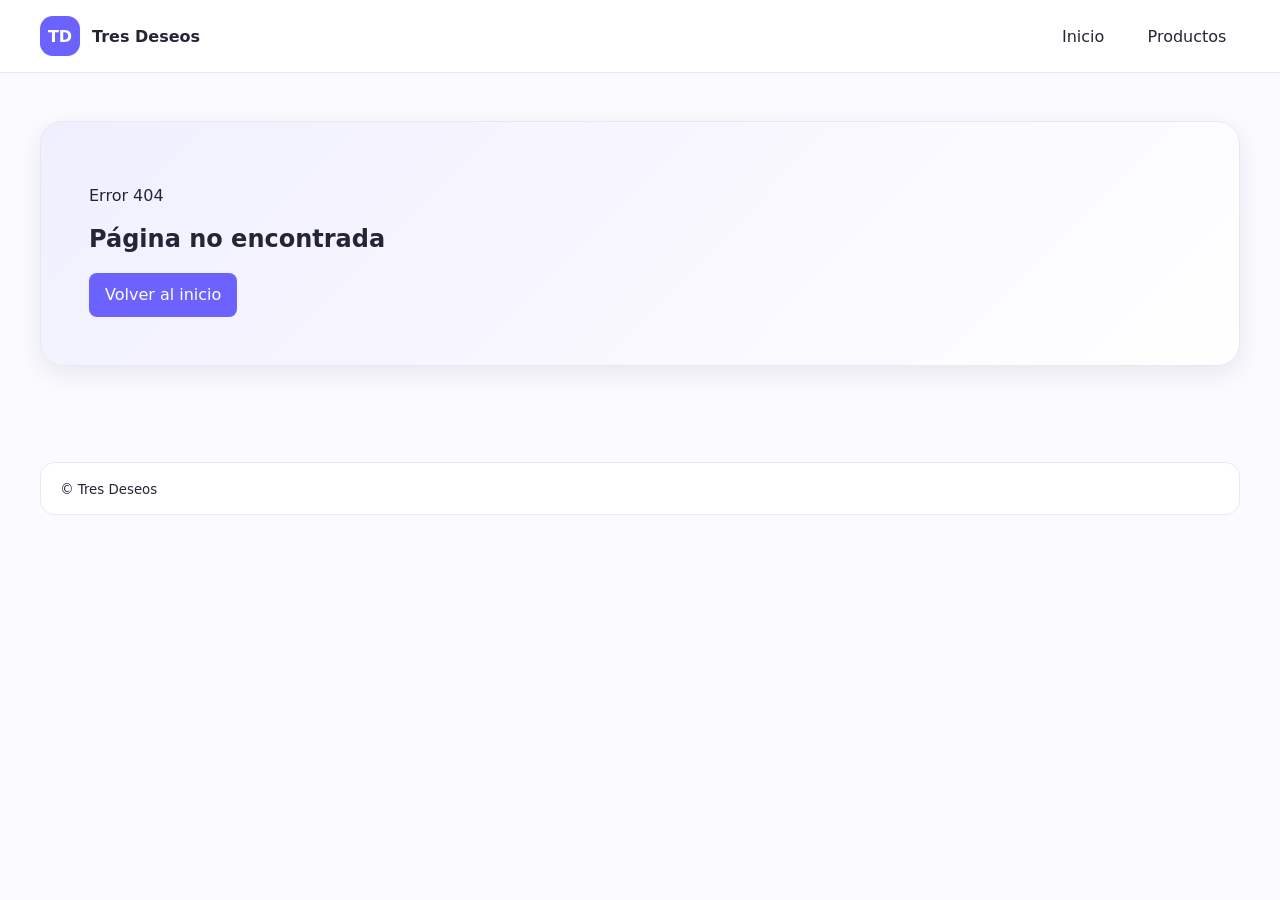
==== index.html @ af324c02 "feat: estructura inicial del frontend" ====
<!doctype html>
<html lang="es">
<head>
  <meta charset="UTF-8">
  <meta name="viewport" content="width=device-width, initial-scale=1.0">
  <meta name="description" content="Tienda pública de Tres Deseos">
  <title>Tres Deseos</title>

  <link rel="stylesheet" href="/assets/css/reset.css">
  <link rel="stylesheet" href="/assets/css/variables.css">
  <link rel="stylesheet" href="/assets/css/layout.css">
  <link rel="stylesheet" href="/assets/css/components.css">
  <link rel="stylesheet" href="/assets/css/animations.css">
  <link rel="stylesheet" href="/assets/css/responsive.css">
</head>
<body>
  <noscript>Esta tienda necesita JavaScript para funcionar.</noscript>
  <div id="app" aria-live="polite"></div>
  <script type="module" src="/assets/js/app.js"></script>
</body>
</html>
---- assets/css/variables.css ----
:root {
  --color-primary: #6c63ff;
  --color-primary-dark: #554fd1;
  --color-primary-text: #ffffff;
  --color-secondary: #f0efff;
  --color-background: #fafaff;
  --color-surface: #ffffff;
  --color-sidebar: #25263a;
  --color-text: #242536;
  --color-border: #e8e8f1;

  --font-family: Inter, ui-sans-serif, system-ui, -apple-system, BlinkMacSystemFont, "Segoe UI", sans-serif;

  --radius-sm: 0.5rem;
  --radius-md: 0.9rem;
  --radius-lg: 1.4rem;
  --shadow-sm: 0 8px 24px rgba(31, 35, 48, 0.08);
  --container-width: 1200px;
  --transition-fast: 180ms ease;
}
---- assets/css/layout.css ----
body {
  background: var(--color-background);
  color: var(--color-text);
  font-family: var(--font-family);
}

.app-shell { min-height: 100vh; }

.app-header {
  position: sticky;
  top: 0;
  z-index: 20;
  border-bottom: 1px solid var(--color-border);
  background: color-mix(in srgb, var(--color-surface) 92%, transparent);
  backdrop-filter: blur(14px);
}

.container {
  width: min(calc(100% - 2rem), var(--container-width));
  margin-inline: auto;
}

.header-inner {
  min-height: 72px;
  display: flex;
  align-items: center;
  justify-content: space-between;
  gap: 1rem;
}

.app-main { padding-block: 3rem; }

.hero {
  padding: 3rem;
  border: 1px solid var(--color-border);
  border-radius: var(--radius-lg);
  background: linear-gradient(135deg, var(--color-secondary), var(--color-surface));
  box-shadow: var(--shadow-sm);
}

.section { margin-top: 3rem; }
---- assets/css/components.css ----
.brand {
  display: inline-flex;
  align-items: center;
  gap: 0.75rem;
  font-weight: 800;
}

.brand-mark {
  width: 2.5rem;
  aspect-ratio: 1;
  display: grid;
  place-items: center;
  border-radius: 0.8rem;
  color: var(--color-primary-text);
  background: var(--color-primary);
}

.nav-list {
  display: flex;
  align-items: center;
  gap: 1rem;
}

.nav-link {
  padding: 0.65rem 0.85rem;
  border-radius: var(--radius-sm);
}

.nav-link:hover,
.nav-link[aria-current="page"] {
  color: var(--color-primary);
  background: var(--color-secondary);
}

.button {
  display: inline-flex;
  align-items: center;
  justify-content: center;
  min-height: 44px;
  padding-inline: 1rem;
  border: 0;
  border-radius: var(--radius-sm);
  cursor: pointer;
  color: var(--color-primary-text);
  background: var(--color-primary);
  transition: transform var(--transition-fast), background var(--transition-fast);
}

.button:hover {
  background: var(--color-primary-dark);
  transform: translateY(-2px);
}

.status-card {
  margin-top: 2rem;
  padding: 1rem 1.2rem;
  border: 1px solid var(--color-border);
  border-radius: var(--radius-md);
  background: var(--color-surface);
}
---- assets/css/animations.css ----
@keyframes fade-in {
  from { opacity: 0; transform: translateY(8px); }
  to { opacity: 1; transform: translateY(0); }
}

.view-enter { animation: fade-in 260ms ease both; }
---- assets/css/responsive.css ----
@media (max-width: 720px) {
  .header-inner {
    align-items: flex-start;
    flex-direction: column;
    padding-block: 1rem;
  }

  .nav-list {
    width: 100%;
    overflow-x: auto;
  }

  .hero { padding: 2rem 1.25rem; }
}
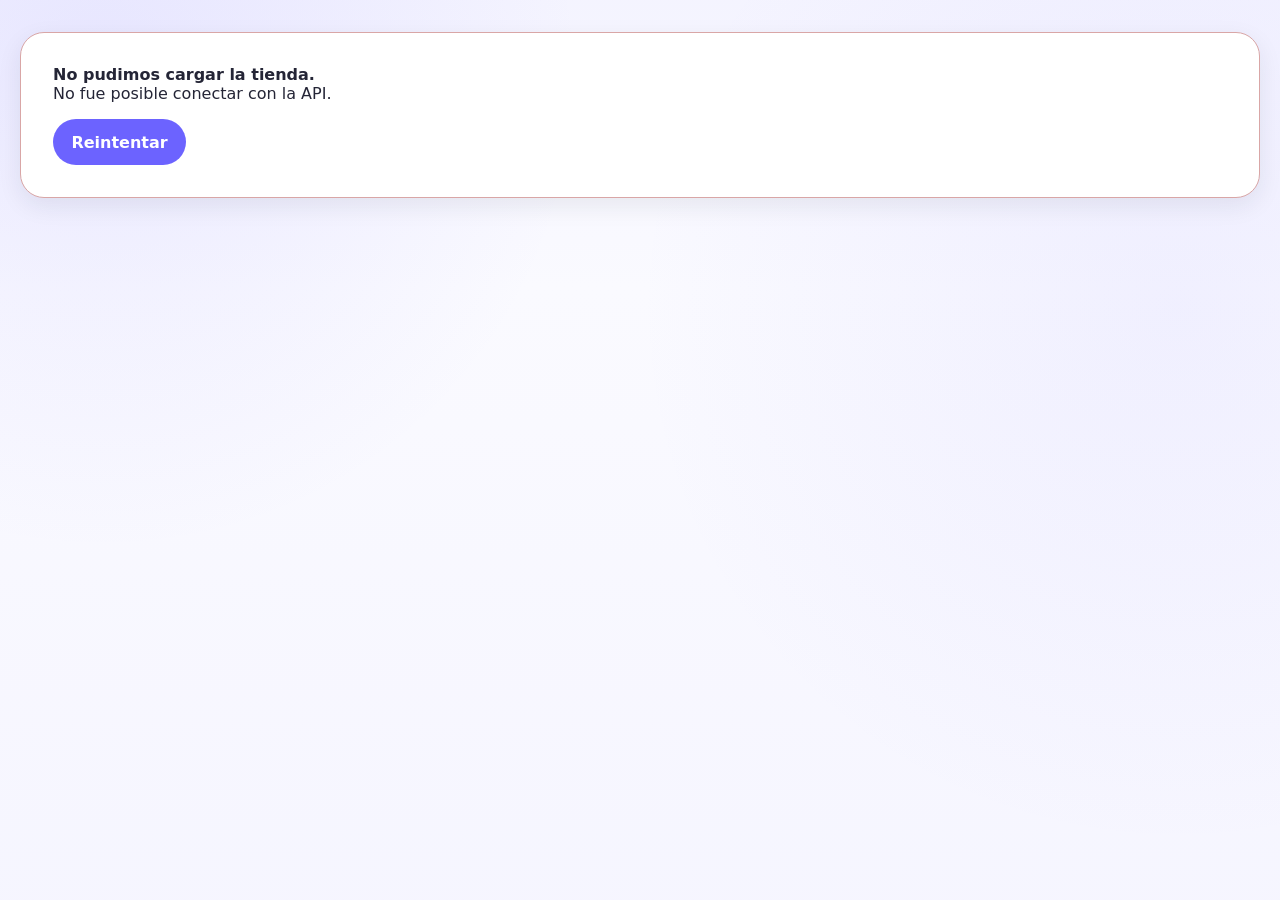
==== commit acb6207f: "feat: actualizacion completa de la tienda" ====
--- a/index.html
+++ b/index.html
@@ -12,6 +12,7 @@
   <link rel="stylesheet" href="/assets/css/components.css">
   <link rel="stylesheet" href="/assets/css/animations.css">
   <link rel="stylesheet" href="/assets/css/responsive.css">
+  <link rel="stylesheet" href="/assets/css/mobile-menu.css">
 </head>
 <body>
   <noscript>Esta tienda necesita JavaScript para funcionar.</noscript>
--- a/assets/css/variables.css
+++ b/assets/css/variables.css
@@ -2,19 +2,39 @@
   --color-primary: #6c63ff;
   --color-primary-dark: #554fd1;
   --color-primary-text: #ffffff;
+  --color-primary-rgb: 108, 99, 255;
   --color-secondary: #f0efff;
   --color-background: #fafaff;
   --color-surface: #ffffff;
+  --color-surface-soft: color-mix(in srgb, var(--color-primary) 5%, var(--color-surface));
+  --color-surface-strong: color-mix(in srgb, var(--color-primary) 10%, var(--color-surface));
   --color-sidebar: #25263a;
   --color-text: #242536;
+  --color-text-rgb: 36, 37, 54;
+  --color-text-soft: #717386;
   --color-border: #e8e8f1;
+  --color-success: #2f9e65;
+  --color-whatsapp: #25d366;
 
   --font-family: Inter, ui-sans-serif, system-ui, -apple-system, BlinkMacSystemFont, "Segoe UI", sans-serif;
 
-  --radius-sm: 0.5rem;
-  --radius-md: 0.9rem;
-  --radius-lg: 1.4rem;
+  --radius-sm: 0.6rem;
+  --radius-md: 1rem;
+  --radius-lg: 1.5rem;
+  --radius-pill: 999px;
+
   --shadow-sm: 0 8px 24px rgba(31, 35, 48, 0.08);
-  --container-width: 1200px;
+  --shadow-md: 0 18px 44px rgba(31, 35, 48, 0.12);
+
+  --container-width: 1240px;
   --transition-fast: 180ms ease;
+  --transition-normal: 260ms ease;
 }
+
+/* Acentos de mayor contraste derivados automáticamente del tema activo */
+:root {
+  --color-primary-deep: color-mix(in srgb, var(--color-primary-dark) 82%, #10131c);
+  --color-primary-rich: color-mix(in srgb, var(--color-primary) 88%, var(--color-primary-dark));
+  --color-primary-wash: color-mix(in srgb, var(--color-primary) 14%, var(--color-surface));
+  --color-primary-band: color-mix(in srgb, var(--color-primary) 24%, var(--color-surface));
+}
--- a/assets/css/layout.css
+++ b/assets/css/layout.css
@@ -1,41 +1,262 @@
 body {
-  background: var(--color-background);
+  background:
+    radial-gradient(circle at 8% 8%, color-mix(in srgb, var(--color-primary) 10%, transparent), transparent 30rem),
+    radial-gradient(circle at 92% 34%, color-mix(in srgb, var(--color-primary) 7%, transparent), transparent 34rem),
+    linear-gradient(180deg,
+      color-mix(in srgb, var(--color-primary) 4%, var(--color-background)),
+      var(--color-background) 32%,
+      color-mix(in srgb, var(--color-primary) 3%, var(--color-background))
+    );
+  background-attachment: fixed;
   color: var(--color-text);
   font-family: var(--font-family);
 }
 
-.app-shell { min-height: 100vh; }
+.app-shell {
+  min-height: 100vh;
+}
+
+.container {
+  width: min(calc(100% - 2rem), var(--container-width));
+  margin-inline: auto;
+}
 
 .app-header {
   position: sticky;
   top: 0;
-  z-index: 20;
-  border-bottom: 1px solid var(--color-border);
+  z-index: 30;
+  border-bottom: 1px solid color-mix(in srgb, var(--color-border) 80%, transparent);
   background: color-mix(in srgb, var(--color-surface) 92%, transparent);
-  backdrop-filter: blur(14px);
-}
-
-.container {
-  width: min(calc(100% - 2rem), var(--container-width));
-  margin-inline: auto;
-}
-
-.header-inner {
-  min-height: 72px;
+  backdrop-filter: blur(16px);
+}
+
+.header-top {
+  min-height: 76px;
+  display: grid;
+  grid-template-columns: auto minmax(260px, 1fr) auto;
+  align-items: center;
+  gap: 1.25rem;
+}
+
+.header-bottom {
+  border-top: 1px solid color-mix(in srgb, var(--color-border) 70%, transparent);
+}
+
+.header-bottom-inner {
+  min-height: 48px;
   display: flex;
   align-items: center;
+  gap: 1rem;
+  overflow-x: auto;
+}
+
+.app-main {
+  padding-block: 2rem 4rem;
+}
+
+.home-stack > .section,
+.catalog-layout,
+.product-detail-block {
+  position: relative;
+}
+
+.home-stack > .section::before {
+  content: "";
+  position: absolute;
+  z-index: -1;
+  inset: -1.25rem -1.5rem;
+  border: 1px solid color-mix(in srgb, var(--color-primary) 10%, transparent);
+  border-radius: calc(var(--radius-lg) + 0.35rem);
+  background: color-mix(in srgb, var(--color-primary) 3.5%, var(--color-surface));
+  box-shadow: 0 16px 50px rgba(var(--color-text-rgb), 0.035);
+}
+
+.home-stack > .section:nth-of-type(even)::before {
+  background: color-mix(in srgb, var(--color-primary) 6%, var(--color-surface));
+}
+
+.home-stack {
+  display: grid;
+  gap: 3.5rem;
+}
+
+.hero {
+  min-height: 430px;
+  display: grid;
+  grid-template-columns: 1.2fr 0.8fr;
+  align-items: center;
+  gap: 2rem;
+  padding: 3.5rem;
+  border: 1px solid var(--color-border);
+  border-radius: var(--radius-lg);
+  background:
+    radial-gradient(circle at top right, color-mix(in srgb, var(--color-primary) 28%, transparent), transparent 45%),
+    linear-gradient(135deg, var(--color-secondary), var(--color-surface));
+  box-shadow: var(--shadow-sm);
+  overflow: hidden;
+}
+
+.hero-visual {
+  position: relative;
+  min-height: 320px;
+}
+
+.section {
+  display: grid;
+  gap: 1.4rem;
+}
+
+.section-header {
+  display: flex;
+  align-items: end;
   justify-content: space-between;
   gap: 1rem;
 }
 
-.app-main { padding-block: 3rem; }
-
-.hero {
-  padding: 3rem;
-  border: 1px solid var(--color-border);
-  border-radius: var(--radius-lg);
-  background: linear-gradient(135deg, var(--color-secondary), var(--color-surface));
-  box-shadow: var(--shadow-sm);
-}
-
-.section { margin-top: 3rem; }
+.section-heading {
+  max-width: 680px;
+}
+
+.category-grid,
+.collection-grid,
+.product-grid {
+  display: grid;
+  gap: 1.25rem;
+}
+
+.category-grid {
+  grid-template-columns: repeat(4, minmax(0, 1fr));
+}
+
+.collection-grid {
+  grid-template-columns: repeat(3, minmax(0, 1fr));
+}
+
+.product-grid {
+  grid-template-columns: repeat(4, minmax(0, 1fr));
+}
+
+.catalog-layout {
+  display: grid;
+  grid-template-columns: 280px minmax(0, 1fr);
+  gap: 2rem;
+  align-items: start;
+}
+
+.catalog-toolbar {
+  display: flex;
+  align-items: center;
+  justify-content: space-between;
+  gap: 1rem;
+  margin-bottom: 1.5rem;
+}
+
+.app-footer {
+  margin-top: 3rem;
+  border-top: 1px solid var(--color-border);
+  background: color-mix(in srgb, var(--color-primary) 4%, var(--color-surface));
+}
+
+.footer-grid {
+  padding-block: 3rem;
+  display: grid;
+  grid-template-columns: 1.5fr 1fr 1fr;
+  gap: 2rem;
+}
+
+.footer-bottom {
+  padding-block: 1rem 1.5rem;
+  border-top: 1px solid var(--color-border);
+  color: var(--color-text-soft);
+}
+
+/* =========================================================
+   Identidad visual con mayor presencia de la paleta activa
+   ========================================================= */
+
+.app-header {
+  border-bottom-color: color-mix(in srgb, var(--color-primary) 28%, var(--color-border));
+  box-shadow: 0 10px 34px color-mix(in srgb, var(--color-primary) 8%, transparent);
+}
+
+.header-bottom {
+  background: linear-gradient(
+    90deg,
+    color-mix(in srgb, var(--color-primary) 8%, var(--color-surface)),
+    var(--color-surface) 48%,
+    color-mix(in srgb, var(--color-primary) 8%, var(--color-surface))
+  );
+}
+
+/* La sección de colecciones funciona como bloque de color principal. */
+.home-stack > .section:has(> .collection-grid) {
+  isolation: isolate;
+  padding: clamp(1.5rem, 3vw, 2.4rem);
+  border-radius: calc(var(--radius-lg) + 0.25rem);
+}
+
+.home-stack > .section:has(> .collection-grid)::before {
+  inset: 0;
+  border-color: color-mix(in srgb, var(--color-primary) 72%, transparent);
+  background:
+    radial-gradient(circle at 90% 10%, rgba(255, 255, 255, 0.18), transparent 24rem),
+    linear-gradient(135deg, var(--color-primary-rich), var(--color-primary-deep));
+  box-shadow: 0 24px 60px color-mix(in srgb, var(--color-primary-dark) 26%, transparent);
+}
+
+.home-stack > .section:has(> .collection-grid) .section-title,
+.home-stack > .section:has(> .collection-grid) .section-description,
+.home-stack > .section:has(> .collection-grid) .eyebrow,
+.home-stack > .section:has(> .collection-grid) .link-more {
+  color: white;
+}
+
+.home-stack > .section:has(> .collection-grid) .section-description {
+  color: rgba(255, 255, 255, 0.82);
+}
+
+.home-stack > .section:has(> .collection-grid) .eyebrow {
+  opacity: 0.86;
+}
+
+.home-stack > .section:has(> .collection-grid) .link-more {
+  padding: 0.65rem 0.9rem;
+  border: 1px solid rgba(255, 255, 255, 0.42);
+  border-radius: var(--radius-pill);
+  background: rgba(255, 255, 255, 0.12);
+  backdrop-filter: blur(8px);
+}
+
+.app-footer {
+  position: relative;
+  overflow: hidden;
+  border-top: 0;
+  color: white;
+  background:
+    radial-gradient(circle at 12% 0%, color-mix(in srgb, var(--color-primary) 58%, transparent), transparent 28rem),
+    linear-gradient(135deg, var(--color-primary-deep), color-mix(in srgb, var(--color-primary-dark) 58%, #111522));
+  box-shadow: 0 -18px 50px color-mix(in srgb, var(--color-primary-dark) 15%, transparent);
+}
+
+.app-footer::before {
+  content: "";
+  position: absolute;
+  inset: 0;
+  pointer-events: none;
+  opacity: 0.18;
+  background-image: linear-gradient(rgba(255,255,255,.08) 1px, transparent 1px),
+                    linear-gradient(90deg, rgba(255,255,255,.08) 1px, transparent 1px);
+  background-size: 38px 38px;
+  mask-image: linear-gradient(to bottom, black, transparent 78%);
+}
+
+.footer-grid,
+.footer-bottom {
+  position: relative;
+  z-index: 1;
+}
+
+.footer-bottom {
+  border-top-color: rgba(255, 255, 255, 0.16);
+  color: rgba(255, 255, 255, 0.72);
+}
--- a/assets/css/components.css
+++ b/assets/css/components.css
@@ -1,29 +1,122 @@
 .brand {
   display: inline-flex;
   align-items: center;
-  gap: 0.75rem;
+  gap: 0.8rem;
+  min-width: max-content;
   font-weight: 800;
+  letter-spacing: -0.03em;
 }
 
 .brand-mark {
-  width: 2.5rem;
+  width: 2.8rem;
   aspect-ratio: 1;
   display: grid;
   place-items: center;
-  border-radius: 0.8rem;
+  border-radius: 0.9rem;
   color: var(--color-primary-text);
   background: var(--color-primary);
-}
-
-.nav-list {
+  box-shadow: 0 10px 24px color-mix(in srgb, var(--color-primary) 28%, transparent);
+}
+
+.brand-copy {
+  display: grid;
+  gap: 0.15rem;
+}
+
+.brand-copy small {
+  color: var(--color-text-soft);
+  font-size: 0.72rem;
+  font-weight: 600;
+}
+
+.search-shell {
+  position: relative;
+}
+
+.search-input {
+  width: 100%;
+  min-height: 48px;
+  padding: 0.8rem 3rem 0.8rem 1rem;
+  border: 1px solid var(--color-border);
+  border-radius: var(--radius-pill);
+  outline: 0;
+  color: var(--color-text);
+  background: var(--color-surface);
+  box-shadow: 0 8px 20px rgba(31, 35, 48, 0.04);
+  transition: border-color var(--transition-fast), box-shadow var(--transition-fast);
+}
+
+.search-input:focus {
+  border-color: var(--color-primary);
+  box-shadow: 0 0 0 4px color-mix(in srgb, var(--color-primary) 14%, transparent);
+}
+
+.search-button {
+  position: absolute;
+  top: 50%;
+  right: 0.45rem;
+  transform: translateY(-50%);
+  width: 2.35rem;
+  aspect-ratio: 1;
+  display: grid;
+  place-items: center;
+  border-radius: 50%;
+  cursor: pointer;
+  color: var(--color-primary-text);
+  background: var(--color-primary);
+}
+
+.header-actions {
   display: flex;
   align-items: center;
-  gap: 1rem;
+  gap: 0.6rem;
+}
+
+.icon-button {
+  width: 44px;
+  aspect-ratio: 1;
+  display: grid;
+  place-items: center;
+  border: 1px solid var(--color-border);
+  border-radius: 50%;
+  cursor: pointer;
+  color: var(--color-text);
+  background: var(--color-surface);
+  transition: transform var(--transition-fast), border-color var(--transition-fast);
+}
+
+.icon-button:hover {
+  transform: translateY(-2px);
+  border-color: var(--color-primary);
+}
+
+.cart-button {
+  position: relative;
+}
+
+.cart-badge {
+  position: absolute;
+  top: -0.2rem;
+  right: -0.2rem;
+  min-width: 1.2rem;
+  height: 1.2rem;
+  padding-inline: 0.2rem;
+  display: grid;
+  place-items: center;
+  border-radius: var(--radius-pill);
+  color: white;
+  background: var(--color-primary);
+  font-size: 0.68rem;
+  font-weight: 800;
 }
 
 .nav-link {
-  padding: 0.65rem 0.85rem;
+  min-width: max-content;
+  padding: 0.7rem 0.85rem;
   border-radius: var(--radius-sm);
+  color: var(--color-text-soft);
+  font-weight: 650;
+  transition: color var(--transition-fast), background var(--transition-fast);
 }
 
 .nav-link:hover,
@@ -32,29 +125,954 @@
   background: var(--color-secondary);
 }
 
+.eyebrow {
+  margin-bottom: 0.8rem;
+  color: var(--color-primary);
+  font-size: 0.82rem;
+  font-weight: 800;
+  letter-spacing: 0.12em;
+  text-transform: uppercase;
+}
+
+.hero h1 {
+  max-width: 760px;
+  margin-bottom: 1rem;
+  font-size: clamp(2.7rem, 6vw, 5.3rem);
+  line-height: 0.95;
+  letter-spacing: -0.055em;
+}
+
+.hero-copy {
+  max-width: 640px;
+  margin-bottom: 1.6rem;
+  color: var(--color-text-soft);
+  font-size: 1.08rem;
+  line-height: 1.7;
+}
+
+.hero-actions {
+  display: flex;
+  flex-wrap: wrap;
+  gap: 0.8rem;
+}
+
 .button {
+  min-height: 46px;
   display: inline-flex;
   align-items: center;
   justify-content: center;
+  gap: 0.55rem;
+  padding-inline: 1.15rem;
+  border-radius: var(--radius-pill);
+  cursor: pointer;
+  font-weight: 750;
+  transition: transform var(--transition-fast), background var(--transition-fast), border-color var(--transition-fast);
+}
+
+.button-primary {
+  color: var(--color-primary-text);
+  background: var(--color-primary);
+}
+
+.button-primary:hover {
+  background: var(--color-primary-dark);
+  transform: translateY(-2px);
+}
+
+.button-secondary {
+  border: 1px solid var(--color-border);
+  color: var(--color-text);
+  background: var(--color-surface);
+}
+
+.button-secondary:hover {
+  border-color: var(--color-primary);
+  transform: translateY(-2px);
+}
+
+.hero-card {
+  position: absolute;
+  border: 1px solid var(--color-border);
+  border-radius: 1.2rem;
+  background: var(--color-surface);
+  box-shadow: var(--shadow-md);
+  overflow: hidden;
+}
+
+.hero-card-main {
+  inset: 1rem 0 1rem 3rem;
+  transform: rotate(3deg);
+}
+
+.hero-card-small {
+  width: 45%;
+  left: 0;
+  bottom: 0;
+  transform: rotate(-6deg);
+}
+
+.hero-card-image {
+  min-height: 220px;
+  display: grid;
+  place-items: center;
+  color: var(--color-primary);
+  background:
+    radial-gradient(circle, color-mix(in srgb, var(--color-primary) 28%, transparent), transparent 60%),
+    var(--color-secondary);
+  font-size: 4rem;
+}
+
+.hero-card-body {
+  padding: 1rem;
+}
+
+.hero-card-body p {
+  margin-bottom: 0.35rem;
+  color: var(--color-text-soft);
+  font-size: 0.8rem;
+}
+
+.hero-card-body strong {
+  display: block;
+  font-size: 1rem;
+}
+
+.section-title {
+  margin-bottom: 0.35rem;
+  font-size: clamp(1.65rem, 3vw, 2.35rem);
+  letter-spacing: -0.035em;
+}
+
+.section-description {
+  margin-bottom: 0;
+  color: var(--color-text-soft);
+  line-height: 1.65;
+}
+
+.link-more {
+  min-width: max-content;
+  color: var(--color-primary);
+  font-weight: 750;
+}
+
+.category-card,
+.collection-card,
+.product-card {
+  border: 1px solid var(--color-border);
+  background: var(--color-surface);
+  box-shadow: var(--shadow-sm);
+  transition: transform var(--transition-normal), box-shadow var(--transition-normal), border-color var(--transition-normal);
+}
+
+.category-card:hover,
+.collection-card:hover,
+.product-card:hover {
+  transform: translateY(-6px);
+  border-color: color-mix(in srgb, var(--color-primary) 45%, var(--color-border));
+  box-shadow: var(--shadow-md);
+}
+
+.category-card {
+  min-height: 150px;
+  display: grid;
+  align-content: space-between;
+  padding: 1.25rem;
+  border-radius: var(--radius-md);
+  background:
+    linear-gradient(150deg, var(--color-surface), color-mix(in srgb, var(--color-secondary) 55%, white));
+}
+
+.category-icon {
+  width: 46px;
+  aspect-ratio: 1;
+  display: grid;
+  place-items: center;
+  border-radius: 0.85rem;
+  color: var(--color-primary);
+  background: var(--color-secondary);
+  font-size: 1.35rem;
+}
+
+.category-card strong {
+  margin-top: 1.2rem;
+  display: block;
+  font-size: 1.05rem;
+}
+
+.category-card small {
+  margin-top: 0.3rem;
+  display: block;
+  color: var(--color-text-soft);
+}
+
+.collection-card {
+  position: relative;
+  min-height: 260px;
+  display: flex;
+  align-items: end;
+  padding: 1.4rem;
+  border-radius: var(--radius-lg);
+  overflow: hidden;
+  color: white;
+  background-image:
+    linear-gradient(to top, rgba(19, 20, 29, 0.88), rgba(19, 20, 29, 0.08)),
+    var(--collection-image, linear-gradient(135deg, var(--color-primary), var(--color-primary-dark)));
+  background-size: cover;
+  background-position: center;
+  background-repeat: no-repeat;
+}
+
+.collection-card:nth-child(2) {
+  background-image:
+    linear-gradient(to top, rgba(19, 20, 29, 0.9), rgba(19, 20, 29, 0.05)),
+    var(--collection-image, linear-gradient(135deg, #ef7f65, #8c3158));
+}
+
+.collection-card:nth-child(3) {
+  background-image:
+    linear-gradient(to top, rgba(19, 20, 29, 0.9), rgba(19, 20, 29, 0.05)),
+    var(--collection-image, linear-gradient(135deg, #4a9c7c, #204738));
+}
+
+.collection-card p {
+  margin-bottom: 0.4rem;
+  opacity: 0.82;
+}
+
+.collection-card h3 {
+  margin-bottom: 0;
+  font-size: 1.5rem;
+}
+
+.product-card {
+  position: relative;
+  border-radius: var(--radius-md);
+  overflow: hidden;
+}
+
+.product-image {
+  min-height: 235px;
+  display: grid;
+  place-items: center;
+  color: var(--color-primary);
+  background:
+    radial-gradient(circle at center, color-mix(in srgb, var(--color-primary) 20%, transparent), transparent 62%),
+    var(--color-secondary);
+  font-size: 4rem;
+  overflow: hidden;
+}
+
+.product-card-body {
+  padding: 1rem;
+}
+
+.product-category {
+  margin-bottom: 0.45rem;
+  color: var(--color-primary);
+  font-size: 0.75rem;
+  font-weight: 800;
+  text-transform: uppercase;
+}
+
+.product-card h3 {
+  min-height: 2.6em;
+  margin-bottom: 0.55rem;
+  font-size: 1.02rem;
+  line-height: 1.3;
+}
+
+.product-summary {
+  min-height: 2.8em;
+  margin-bottom: 0.9rem;
+  color: var(--color-text-soft);
+  font-size: 0.88rem;
+  line-height: 1.45;
+}
+
+.product-footer {
+  display: flex;
+  align-items: center;
+  justify-content: space-between;
+  gap: 0.7rem;
+}
+
+.product-price {
+  font-weight: 850;
+}
+
+.product-actions {
+  display: flex;
+  gap: 0.45rem;
+}
+
+.product-card .icon-button {
+  width: 38px;
+}
+
+.product-badge {
+  position: absolute;
+  top: 0.8rem;
+  left: 0.8rem;
+  z-index: 2;
+  padding: 0.4rem 0.65rem;
+  border-radius: var(--radius-pill);
+  color: white;
+  background: var(--color-primary);
+  font-size: 0.72rem;
+  font-weight: 800;
+}
+
+.filters-panel {
+  position: sticky;
+  top: 150px;
+  display: grid;
+  gap: 1.4rem;
+  padding: 1.35rem;
+  border: 1px solid var(--color-border);
+  border-radius: var(--radius-md);
+  background: var(--color-surface);
+  box-shadow: var(--shadow-sm);
+}
+
+.filter-group {
+  display: grid;
+  gap: 0.7rem;
+}
+
+.filter-group h3 {
+  margin-bottom: 0;
+  font-size: 0.95rem;
+}
+
+.filter-option {
+  display: flex;
+  align-items: center;
+  gap: 0.55rem;
+  color: var(--color-text-soft);
+}
+
+.filter-option input {
+  accent-color: var(--color-primary);
+}
+
+.catalog-count {
+  color: var(--color-text-soft);
+}
+
+.sort-select {
+  min-height: 42px;
+  padding-inline: 0.85rem 2.4rem;
+  border: 1px solid var(--color-border);
+  border-radius: var(--radius-sm);
+  color: var(--color-text);
+  background: var(--color-surface);
+}
+
+.footer-brand {
+  max-width: 420px;
+}
+
+.footer-brand p,
+.footer-list {
+  color: var(--color-text-soft);
+  line-height: 1.7;
+}
+
+.footer-list {
+  display: grid;
+  gap: 0.45rem;
+}
+
+.footer-heading {
+  margin-bottom: 0.8rem;
+  font-size: 0.95rem;
+}
+
+
+
+/* =========================================================
+   Kits
+   ========================================================= */
+.kit-grid {
+  display: grid;
+  grid-template-columns: repeat(3, minmax(0, 1fr));
+  gap: 1.35rem;
+}
+
+.kit-card {
+  position: relative;
+  overflow: hidden;
+  border: 1px solid var(--color-border, var(--border-color));
+  border-radius: 22px;
+  background: var(--color-surface, var(--surface-color));
+  box-shadow: var(--shadow-sm);
+}
+
+.kit-badge {
+  position: absolute;
+  z-index: 6;
+  top: 0.85rem;
+  left: 0.85rem;
+  padding: 0.42rem 0.7rem;
+  border-radius: 999px;
+  color: var(--primary-contrast, #fff);
+  background: var(--primary-color);
+  font-size: 0.78rem;
+  font-weight: 850;
+}
+
+.kit-image {
+  display: grid;
+  place-items: center;
+  height: 260px;
+  background: var(--surface-tinted);
+  overflow: hidden;
+}
+
+.kit-image img {
+  width: 100%;
+  height: 100%;
+  object-fit: contain;
+}
+
+.kit-card-body {
+  padding: 1.2rem;
+}
+
+.kit-card-body h3 {
+  margin: 0.35rem 0 0.65rem;
+  font-size: 1.25rem;
+}
+
+.kit-price-row {
+  display: flex;
+  align-items: baseline;
+  gap: 0.65rem;
+  margin: 1rem 0;
+}
+
+.kit-price-row strong {
+  color: var(--primary-dark);
+  font-size: 1.35rem;
+}
+
+.kit-price-row span {
+  color: var(--text-muted);
+  text-decoration: line-through;
+  font-size: 0.9rem;
+}
+
+.kit-card-button {
+  width: 100%;
+}
+
+.kits-intro {
+  margin: 1rem 0 2rem;
+  padding: clamp(1.5rem, 4vw, 3rem);
+  border-radius: 26px;
+  background: linear-gradient(135deg, var(--primary-color), var(--primary-dark));
+  color: var(--primary-contrast, #fff);
+}
+
+.kits-intro .eyebrow,
+.kits-intro p {
+  color: inherit;
+}
+
+.kits-intro h1 {
+  margin: 0.3rem 0 0.75rem;
+  font-size: clamp(2.5rem, 7vw, 5rem);
+}
+
+.kit-detail-hero {
+  display: grid;
+  grid-template-columns: minmax(0, 1.05fr) minmax(340px, 0.95fr);
+  gap: clamp(1.5rem, 4vw, 4rem);
+  align-items: center;
+}
+
+.kit-detail-image {
+  min-height: 560px;
+  display: grid;
+  place-items: center;
+  border-radius: 24px;
+  background: var(--surface-color);
+  overflow: hidden;
+}
+
+.kit-detail-image img {
+  width: 100%;
+  height: 100%;
+  object-fit: contain;
+}
+
+.kit-detail-label {
+  display: inline-flex;
+  padding: 0.4rem 0.75rem;
+  border-radius: 999px;
+  color: var(--primary-dark);
+  background: var(--primary-soft);
+  font-weight: 850;
+}
+
+.kit-detail-info h1 {
+  margin: 0.8rem 0 1rem;
+  font-size: clamp(2.2rem, 5vw, 4.6rem);
+  line-height: 1;
+}
+
+.kit-detail-summary,
+.kit-detail-includes {
+  color: var(--text-muted);
+  line-height: 1.65;
+}
+
+.kit-detail-price-box {
+  display: grid;
+  gap: 0.35rem;
+  margin: 1.4rem 0;
+  padding: 1.1rem;
+  border: 1px solid var(--primary-soft);
+  border-radius: 16px;
+  background: var(--surface-tinted);
+}
+
+.kit-detail-price-box strong {
+  color: var(--primary-dark);
+  font-size: clamp(1.8rem, 4vw, 2.8rem);
+}
+
+.kit-old-price {
+  color: var(--text-muted);
+  text-decoration: line-through;
+}
+
+.kit-saving {
+  color: #257a43;
+  font-weight: 850;
+}
+
+.kit-components-list {
+  display: grid;
+  gap: 1rem;
+}
+
+.kit-component-row {
+  position: relative;
+}
+
+.kit-component-quantity {
+  position: absolute;
+  z-index: 8;
+  top: 0.75rem;
+  right: 0.75rem;
+  min-width: 2.5rem;
+  padding: 0.4rem 0.55rem;
+  border-radius: 999px;
+  color: #fff;
+  background: var(--primary-dark);
+  text-align: center;
+  font-weight: 900;
+}
+
+.kit-component-card .product-card {
+  max-width: 420px;
+}
+
+.compact-kit-grid {
+  grid-template-columns: repeat(3, minmax(0, 1fr));
+}
+
+/* =========================================================
+   Visor de imágenes a pantalla completa
+   ========================================================= */
+.product-image-button {
+  width: 100%;
+  padding: 0;
+  border: 0;
+  color: inherit;
+  background: transparent;
+  cursor: zoom-in;
+  font: inherit;
+}
+
+[data-lightbox-src] {
+  cursor: zoom-in;
+}
+
+.lightbox-open,
+.lightbox-open body {
+  overflow: hidden;
+}
+
+.image-lightbox {
+  position: fixed;
+  inset: 0;
+  z-index: 10000;
+  display: grid;
+  place-items: center;
+  padding: clamp(0.75rem, 2vw, 1.5rem);
+  visibility: hidden;
+  opacity: 0;
+  transition: opacity 180ms ease, visibility 180ms ease;
+}
+
+.image-lightbox.is-open {
+  visibility: visible;
+  opacity: 1;
+}
+
+.image-lightbox-backdrop {
+  position: absolute;
+  inset: 0;
+  background: rgba(5, 12, 20, 0.94);
+  backdrop-filter: blur(8px);
+}
+
+.image-lightbox-dialog {
+  position: relative;
+  z-index: 1;
+  width: min(96vw, 1500px);
+  height: min(92vh, 1000px);
+  display: grid;
+  place-items: center;
+}
+
+.image-lightbox-figure {
+  width: 100%;
+  height: 100%;
+  display: grid;
+  grid-template-rows: minmax(0, 1fr) auto;
+  place-items: center;
+  gap: 0.75rem;
+  margin: 0;
+}
+
+.image-lightbox-figure img {
+  width: 100%;
+  height: 100%;
+  min-width: 0;
+  min-height: 0;
+  object-fit: contain;
+  object-position: center;
+  user-select: none;
+}
+
+.image-lightbox-figure figcaption {
+  min-height: 1.4rem;
+  color: rgba(255, 255, 255, 0.82);
+  text-align: center;
+  font-size: 0.92rem;
+}
+
+.image-lightbox-close,
+.image-lightbox-nav {
+  position: absolute;
+  z-index: 3;
+  display: grid;
+  place-items: center;
+  border: 1px solid rgba(255, 255, 255, 0.2);
+  color: #fff;
+  background: rgba(10, 20, 30, 0.62);
+  box-shadow: 0 8px 28px rgba(0, 0, 0, 0.28);
+  cursor: pointer;
+  transition: background 160ms ease, transform 160ms ease;
+}
+
+.image-lightbox-close:hover,
+.image-lightbox-nav:hover {
+  background: var(--primary-color, #167fa0);
+  transform: scale(1.05);
+}
+
+.image-lightbox-close {
+  top: 0;
+  right: 0;
+  width: 46px;
+  height: 46px;
+  border-radius: 50%;
+  font-size: 2rem;
+  line-height: 1;
+}
+
+.image-lightbox-nav {
+  top: 50%;
+  width: 50px;
+  height: 64px;
+  border-radius: 16px;
+  transform: translateY(-50%);
+  font-size: 2.4rem;
+}
+
+.image-lightbox-nav:hover {
+  transform: translateY(-50%) scale(1.05);
+}
+
+.image-lightbox-prev { left: 0; }
+.image-lightbox-next { right: 0; }
+
+.image-lightbox-counter {
+  position: absolute;
+  left: 50%;
+  bottom: 2.3rem;
+  transform: translateX(-50%);
+  padding: 0.35rem 0.65rem;
+  border-radius: 999px;
+  color: #fff;
+  background: rgba(0, 0, 0, 0.48);
+  font-size: 0.8rem;
+  font-weight: 700;
+}
+
+/* =========================================================
+   Compatibilidad con las vistas actuales
+   ========================================================= */
+.brand-logo {
+  width: auto;
+  max-width: 190px;
+  max-height: 58px;
+  object-fit: contain;
+}
+
+.hero-with-cover {
+  position: relative;
+  isolation: isolate;
+  color: white;
+  background: var(--color-primary-deep);
+}
+
+.hero-with-cover::after {
+  content: "";
+  position: absolute;
+  inset: 0;
+  z-index: -1;
+  background: linear-gradient(90deg, rgba(10, 15, 24, .82), rgba(10, 15, 24, .38) 58%, rgba(10, 15, 24, .12));
+}
+
+.hero-cover {
+  position: absolute;
+  inset: 0;
+  z-index: -2;
+  background-image: var(--hero-cover);
+  background-position: center;
+  background-size: cover;
+}
+
+.hero-with-cover .eyebrow,
+.hero-with-cover .hero-copy {
+  color: rgba(255, 255, 255, .86);
+}
+
+.product-image img,
+.collection-card img,
+.category-card img {
+  width: 100%;
+  height: 100%;
+  object-fit: contain;
+}
+
+.product-placeholder,
+.product-detail-placeholder {
+  display: grid;
+  place-items: center;
+  min-height: inherit;
+  font-size: 3rem;
+}
+
+.status-card {
+  padding: 2rem;
+  border: 1px solid var(--color-border);
+  border-radius: var(--radius-lg);
+  background: var(--color-surface);
+  box-shadow: var(--shadow-sm);
+}
+
+.status-card-error { border-color: color-mix(in srgb, #c0392b 38%, var(--color-border)); }
+.status-actions,
+.status-card-actions { display: flex; flex-wrap: wrap; gap: .75rem; margin-top: 1rem; }
+
+.breadcrumbs {
+  display: flex;
+  flex-wrap: wrap;
+  gap: .45rem;
+  margin-bottom: 1.25rem;
+  color: var(--color-text-soft);
+  font-size: .9rem;
+}
+.breadcrumb-link { color: var(--color-primary); }
+
+.catalog-filters,
+.collection-filters {
+  display: grid;
+  gap: 1rem;
+  margin-bottom: 1.5rem;
+  padding: 1.15rem;
+  border: 1px solid var(--color-border);
+  border-radius: var(--radius-md);
+  background: var(--color-surface);
+}
+
+.catalog-filters-compact {
+  grid-template-columns: repeat(3, minmax(0, 1fr)) auto;
+  align-items: end;
+  gap: .8rem;
+  padding: .9rem 1rem;
+}
+
+.catalog-field { display: grid; gap: .35rem; min-width: 0; }
+.catalog-field > span {
+  font-size: .82rem;
+  font-weight: 700;
+  color: var(--color-text-soft);
+}
+.catalog-field input,
+.catalog-field select,
+.catalog-search-field {
+  width: 100%;
+  min-height: 44px;
+  padding: .7rem .85rem;
+  border: 1px solid var(--color-border);
+  border-radius: var(--radius-sm);
+  color: var(--color-text);
+  background: var(--color-surface);
+}
+.catalog-filter-actions,
+.collection-toolbar,
+.pagination {
+  display: flex;
+  align-items: center;
+  justify-content: space-between;
+  flex-wrap: wrap;
+  gap: .75rem;
+}
+.catalog-filters-compact .catalog-filter-actions {
+  justify-content: flex-end;
+  flex-wrap: nowrap;
+  align-self: end;
+  gap: .5rem;
+}
+.catalog-filters-compact .button {
   min-height: 44px;
   padding-inline: 1rem;
-  border: 0;
+  white-space: nowrap;
+}
+.pagination { margin-top: 1.5rem; }
+.pagination-button { min-height: 42px; padding-inline: 1rem; border-radius: var(--radius-pill); cursor: pointer; }
+.pagination-status { color: var(--color-text-soft); }
+
+.product-detail-layout,
+.collection-detail-hero {
+  display: grid;
+  grid-template-columns: minmax(0, 1.05fr) minmax(340px, .95fr);
+  gap: clamp(1.5rem, 4vw, 4rem);
+  align-items: start;
+}
+
+.product-detail-gallery,
+.product-detail-info,
+.collection-detail-copy {
+  min-width: 0;
+}
+
+.product-detail-main-image,
+.collection-detail-image {
+  min-height: 520px;
+  display: grid;
+  place-items: center;
+  overflow: hidden;
+  border: 1px solid var(--color-border);
+  border-radius: var(--radius-lg);
+  background: var(--color-surface);
+}
+.product-detail-main-image img,
+.collection-detail-image img { width: 100%; height: 100%; object-fit: contain; }
+
+.product-detail-thumbnails {
+  display: grid;
+  grid-template-columns: repeat(5, minmax(0, 1fr));
+  gap: .65rem;
+  margin-top: .75rem;
+}
+.product-thumbnail {
+  aspect-ratio: 1;
+  overflow: hidden;
+  border: 1px solid var(--color-border);
   border-radius: var(--radius-sm);
+  background: var(--color-surface);
   cursor: pointer;
-  color: var(--color-primary-text);
-  background: var(--color-primary);
-  transition: transform var(--transition-fast), background var(--transition-fast);
-}
-
-.button:hover {
-  background: var(--color-primary-dark);
-  transform: translateY(-2px);
-}
-
-.status-card {
-  margin-top: 2rem;
-  padding: 1rem 1.2rem;
+}
+.product-thumbnail img { width: 100%; height: 100%; object-fit: contain; }
+
+.product-detail-info h1,
+.collection-detail-copy h1,
+.collection-page-heading h1,
+.thematic-hero h1 {
+  margin-bottom: .8rem;
+  font-size: clamp(2.15rem, 5vw, 4.5rem);
+  line-height: 1.02;
+  letter-spacing: -.045em;
+}
+.product-detail-price { margin: 1rem 0; color: var(--color-primary-dark); font-size: clamp(1.7rem, 4vw, 2.6rem); font-weight: 850; }
+.product-detail-summary,
+.product-description-content,
+.collection-detail-summary,
+.collection-description,
+.thematic-hero-copy { color: var(--color-text-soft); line-height: 1.7; }
+.product-detail-tags,
+.product-attributes,
+.product-modalities { display: flex; flex-wrap: wrap; gap: .55rem; margin: 1rem 0; }
+.product-modality,
+.product-detail-badge,
+.product-detail-stock {
+  display: inline-flex;
+  padding: .4rem .7rem;
+  border-radius: var(--radius-pill);
+  background: var(--color-secondary);
+  color: var(--color-primary-dark);
+  font-size: .82rem;
+  font-weight: 750;
+}
+.product-whatsapp-button { width: 100%; margin-top: .8rem; background: var(--color-whatsapp); color: white; }
+.product-detail-help { margin-top: 1rem; color: var(--color-text-soft); font-size: .9rem; }
+.product-description,
+.product-related-section,
+.product-kits-section,
+.kit-components-section,
+.collection-products-section { margin-top: 3rem; }
+.rich-text { line-height: 1.75; }
+
+.collection-list-grid,
+.thematic-list-section .collection-grid { display: grid; grid-template-columns: repeat(3, minmax(0, 1fr)); gap: 1.25rem; }
+.thematic-page { display: grid; gap: 2rem; }
+.thematic-hero {
+  position: relative;
+  overflow: hidden;
+  padding: clamp(2rem, 5vw, 4rem);
+  border-radius: var(--radius-lg);
+  color: white;
+  background: linear-gradient(135deg, var(--color-primary-rich), var(--color-primary-deep));
+}
+.thematic-hero-copy { color: rgba(255,255,255,.82); max-width: 700px; }
+.thematic-hero-actions { display: flex; flex-wrap: wrap; gap: .75rem; margin-top: 1.2rem; }
+.thematic-hero-decoration { position: absolute; right: 3%; bottom: -10%; font-size: clamp(6rem, 17vw, 14rem); opacity: .12; }
+.thematic-catalog-card {
+  min-height: 170px;
+  padding: 1.25rem;
   border: 1px solid var(--color-border);
   border-radius: var(--radius-md);
   background: var(--color-surface);
-}
+  box-shadow: var(--shadow-sm);
+}
+.thematic-catalog-icon { font-size: 2rem; margin-bottom: 1rem; }
+.thematic-empty-state { padding: 2rem; text-align: center; color: var(--color-text-soft); }
+
+.skeleton { position: relative; overflow: hidden; background: var(--color-surface-strong); }
+.skeleton::after { content: ""; position: absolute; inset: 0; transform: translateX(-100%); background: linear-gradient(90deg, transparent, rgba(255,255,255,.65), transparent); animation: skeleton-shine 1.25s infinite; }
+.skeleton-hero { min-height: 430px; border-radius: var(--radius-lg); }
+.skeleton-card { min-height: 280px; border-radius: var(--radius-md); }
+.skeleton-line { height: 12px; border-radius: var(--radius-pill); }
+.skeleton-line-title { width: 55%; height: 30px; }
+.skeleton-line-heading { width: 40%; height: 22px; }
+.skeleton-line-medium { width: 72%; }
+.skeleton-line-small { width: 35%; }
+@keyframes skeleton-shine { to { transform: translateX(100%); } }
--- a/assets/css/animations.css
+++ b/assets/css/animations.css
@@ -1,6 +1,30 @@
 @keyframes fade-in {
-  from { opacity: 0; transform: translateY(8px); }
-  to { opacity: 1; transform: translateY(0); }
+  from {
+    opacity: 0;
+    transform: translateY(8px);
+  }
+
+  to {
+    opacity: 1;
+    transform: translateY(0);
+  }
 }
 
-.view-enter { animation: fade-in 260ms ease both; }
+@keyframes float-soft {
+  0%,
+  100% {
+    transform: translateY(0) rotate(3deg);
+  }
+
+  50% {
+    transform: translateY(-10px) rotate(2deg);
+  }
+}
+
+.view-enter {
+  animation: fade-in 260ms ease both;
+}
+
+.hero-card-main {
+  animation: float-soft 5s ease-in-out infinite;
+}
--- a/assets/css/responsive.css
+++ b/assets/css/responsive.css
@@ -1,14 +1,246 @@
-@media (max-width: 720px) {
-  .header-inner {
+@media (max-width: 1020px) {
+  .header-top {
+    grid-template-columns: auto 1fr auto;
+  }
+
+  .hero {
+    grid-template-columns: 1fr;
+  }
+
+  .hero-visual {
+    min-height: 300px;
+  }
+
+  .category-grid,
+  .product-grid {
+    grid-template-columns: repeat(2, minmax(0, 1fr));
+  }
+
+  .collection-grid {
+    grid-template-columns: repeat(2, minmax(0, 1fr));
+  }
+
+  .catalog-layout {
+    grid-template-columns: 1fr;
+  }
+
+  .filters-panel {
+    position: static;
+    grid-template-columns: repeat(3, minmax(0, 1fr));
+  }
+}
+
+@media (max-width: 760px) {
+  .header-top {
+    grid-template-columns: 1fr auto;
+    padding-block: 0.85rem;
+  }
+
+  .header-top .search-shell {
+    grid-column: 1 / -1;
+    grid-row: 2;
+  }
+
+  .brand-copy small {
+    display: none;
+  }
+
+  .hero {
+    min-height: auto;
+    padding: 2rem 1.25rem;
+  }
+
+  .hero h1 {
+    font-size: clamp(2.4rem, 13vw, 4rem);
+  }
+
+  .hero-visual {
+    min-height: 260px;
+  }
+
+  .hero-card-main {
+    inset: 1rem 0 1rem 2.5rem;
+  }
+
+  .category-grid,
+  .collection-grid,
+  .product-grid {
+    grid-template-columns: 1fr;
+  }
+
+  .section-header,
+  .catalog-toolbar {
     align-items: flex-start;
     flex-direction: column;
-    padding-block: 1rem;
-  }
-
-  .nav-list {
-    width: 100%;
-    overflow-x: auto;
-  }
-
-  .hero { padding: 2rem 1.25rem; }
-}
+  }
+
+  .filters-panel {
+    grid-template-columns: 1fr;
+  }
+
+  .footer-grid {
+    grid-template-columns: 1fr;
+  }
+}
+
+@media (max-width: 480px) {
+  .container {
+    width: min(calc(100% - 1.2rem), var(--container-width));
+  }
+
+  .header-actions .icon-button:first-child {
+    display: none;
+  }
+
+  .hero-actions {
+    align-items: stretch;
+    flex-direction: column;
+  }
+
+  .button {
+    width: 100%;
+  }
+}
+
+
+
+@media (max-width: 980px) {
+  .kit-grid,
+  .compact-kit-grid {
+    grid-template-columns: repeat(2, minmax(0, 1fr));
+  }
+
+  .kit-detail-hero {
+    grid-template-columns: 1fr;
+  }
+
+  .kit-detail-image {
+    min-height: 460px;
+  }
+}
+
+@media (max-width: 620px) {
+  .kit-grid,
+  .compact-kit-grid {
+    grid-template-columns: 1fr;
+  }
+
+  .kit-detail-image {
+    min-height: 340px;
+  }
+
+  .kits-intro {
+    border-radius: 20px;
+  }
+}
+
+@media (max-width: 720px) {
+  .image-lightbox {
+    padding: 0.5rem;
+  }
+
+  .image-lightbox-dialog {
+    width: 100%;
+    height: 94vh;
+  }
+
+  .image-lightbox-close {
+    top: 0.35rem;
+    right: 0.35rem;
+    width: 42px;
+    height: 42px;
+  }
+
+  .image-lightbox-nav {
+    top: auto;
+    bottom: 0.4rem;
+    width: 46px;
+    height: 46px;
+    border-radius: 50%;
+    transform: none;
+  }
+
+  .image-lightbox-nav:hover {
+    transform: scale(1.05);
+  }
+
+  .image-lightbox-prev { left: 0.5rem; }
+  .image-lightbox-next { right: 0.5rem; }
+
+  .image-lightbox-counter {
+    bottom: 0.8rem;
+  }
+
+  .image-lightbox-figure {
+    padding: 3rem 0 3.5rem;
+  }
+}
+
+@media (max-width: 980px) {
+  .header-top { grid-template-columns: auto 1fr auto; }
+  .category-grid,
+  .product-grid { grid-template-columns: repeat(2, minmax(0, 1fr)); }
+  .collection-grid,
+  .collection-list-grid,
+  .thematic-list-section .collection-grid { grid-template-columns: repeat(2, minmax(0, 1fr)); }
+  .hero { grid-template-columns: 1fr; padding: 2.25rem; }
+  .hero-visual { min-height: 270px; }
+  .catalog-layout,
+  .product-detail-layout,
+  .collection-detail-hero { grid-template-columns: 1fr; }
+  .filters-panel { position: static; }
+}
+
+@media (max-width: 720px) {
+  .container { width: min(calc(100% - 1.25rem), var(--container-width)); }
+  .app-main { padding-block: 1.25rem 3rem; }
+  .header-top { min-height: auto; grid-template-columns: 1fr auto; padding-block: .75rem; }
+  .brand-logo { max-width: 145px; max-height: 48px; }
+  .brand-copy { display: none; }
+  .search-shell { grid-column: 1 / -1; grid-row: 2; width: 100%; }
+  .favorite-button,
+  .cart-button { display: none; }
+  .home-stack { gap: 2.5rem; }
+  .hero { min-height: 360px; padding: 1.5rem; }
+  .hero h1 { font-size: clamp(2.3rem, 13vw, 4rem); }
+  .hero-card-main { inset: 1rem 0 1rem 2rem; }
+  .section-header { align-items: flex-start; flex-direction: column; }
+  .category-grid,
+  .collection-grid,
+  .product-grid,
+  .collection-list-grid,
+  .thematic-list-section .collection-grid { grid-template-columns: 1fr; }
+  .product-detail-main-image,
+  .collection-detail-image { min-height: 340px; }
+  .product-detail-thumbnails { grid-template-columns: repeat(4, minmax(0, 1fr)); }
+  .footer-grid { grid-template-columns: 1fr; padding-block: 2rem; }
+  .catalog-toolbar { align-items: flex-start; flex-direction: column; }
+}
+
+
+@media (max-width: 980px) {
+  .catalog-filters-compact {
+    grid-template-columns: repeat(2, minmax(0, 1fr));
+  }
+
+  .catalog-filters-compact .catalog-filter-actions {
+    justify-content: flex-start;
+  }
+}
+
+@media (max-width: 620px) {
+  .catalog-filters-compact {
+    grid-template-columns: 1fr;
+    padding: .85rem;
+  }
+
+  .catalog-filters-compact .catalog-filter-actions {
+    display: grid;
+    grid-template-columns: 1fr 1fr;
+    width: 100%;
+  }
+
+  .catalog-filters-compact .button {
+    width: 100%;
+  }
+}
--- a/assets/css/mobile-menu.css
+++ b/assets/css/mobile-menu.css
@@ -0,0 +1,170 @@
+/*
+ * Navegación responsive con menú hamburguesa.
+ * Este archivo se carga después de responsive.css para prevalecer
+ * sobre las reglas antiguas que generaban desplazamiento horizontal.
+ */
+
+.mobile-nav-checkbox,
+.mobile-nav-toggle {
+  display: none;
+}
+
+.header-bottom-inner {
+  overflow: visible;
+  scrollbar-width: none;
+}
+
+.header-bottom-inner::-webkit-scrollbar {
+  display: none;
+}
+
+@media (max-width: 760px) {
+  .app-header {
+    overflow: visible;
+  }
+
+  .header-top {
+    grid-template-columns: minmax(0, 1fr) auto;
+    gap: 0.75rem;
+  }
+
+  .brand {
+    min-width: 0;
+  }
+
+  .brand-copy {
+    min-width: 0;
+  }
+
+  .brand-copy > span {
+    overflow: hidden;
+    text-overflow: ellipsis;
+    white-space: nowrap;
+  }
+
+  .header-actions {
+    gap: 0.45rem;
+  }
+
+  .mobile-nav-toggle {
+    width: 44px;
+    height: 44px;
+    flex: 0 0 44px;
+    display: grid;
+    align-content: center;
+    justify-items: center;
+    gap: 5px;
+    border: 1px solid var(--color-border);
+    border-radius: 50%;
+    cursor: pointer;
+    color: var(--color-text);
+    background: var(--color-surface);
+    transition:
+      border-color var(--transition-fast),
+      background var(--transition-fast),
+      transform var(--transition-fast);
+  }
+
+  .mobile-nav-toggle:hover {
+    border-color: var(--color-primary);
+    transform: translateY(-1px);
+  }
+
+  .mobile-nav-toggle span {
+    width: 19px;
+    height: 2px;
+    display: block;
+    border-radius: var(--radius-pill);
+    background: currentColor;
+    transform-origin: center;
+    transition:
+      transform var(--transition-fast),
+      opacity var(--transition-fast);
+  }
+
+  .header-bottom {
+    max-height: 0;
+    overflow: hidden;
+    border-top-color: transparent;
+    background: color-mix(in srgb, var(--color-surface) 97%, var(--color-secondary));
+    opacity: 0;
+    visibility: hidden;
+    transition:
+      max-height 260ms ease,
+      opacity 180ms ease,
+      visibility 180ms ease,
+      border-color 180ms ease;
+  }
+
+  .header-bottom-inner {
+    min-height: 0;
+    display: grid;
+    grid-template-columns: 1fr;
+    gap: 0.45rem;
+    padding-block: 0.75rem 1rem;
+    overflow: visible;
+  }
+
+  .header-bottom .nav-link {
+    width: 100%;
+    min-width: 0;
+    padding: 0.85rem 1rem;
+    border: 1px solid transparent;
+    border-radius: var(--radius-md, 0.9rem);
+  }
+
+  .header-bottom .nav-link:hover,
+  .header-bottom .nav-link[aria-current="page"] {
+    color: var(--color-primary-text);
+    border-color: color-mix(in srgb, var(--color-primary) 72%, transparent);
+    background: var(--color-primary);
+  }
+
+  .mobile-nav-checkbox:checked ~ .header-bottom {
+    max-height: 420px;
+    border-top-color: var(--color-border);
+    opacity: 1;
+    visibility: visible;
+  }
+
+  .mobile-nav-checkbox:checked ~ .header-top .mobile-nav-toggle {
+    color: var(--color-primary-text);
+    border-color: var(--color-primary);
+    background: var(--color-primary);
+  }
+
+  .mobile-nav-checkbox:checked ~ .header-top .mobile-nav-toggle span:nth-child(1) {
+    transform: translateY(7px) rotate(45deg);
+  }
+
+  .mobile-nav-checkbox:checked ~ .header-top .mobile-nav-toggle span:nth-child(2) {
+    opacity: 0;
+  }
+
+  .mobile-nav-checkbox:checked ~ .header-top .mobile-nav-toggle span:nth-child(3) {
+    transform: translateY(-7px) rotate(-45deg);
+  }
+}
+
+@media (max-width: 480px) {
+  .favorite-button {
+    display: none;
+  }
+
+  .header-top {
+    gap: 0.55rem;
+  }
+
+  .brand-logo,
+  .brand-mark {
+    width: 2.55rem;
+    height: 2.55rem;
+  }
+
+  .icon-button,
+  .mobile-nav-toggle {
+    width: 42px;
+    height: 42px;
+    flex-basis: 42px;
+  }
+}
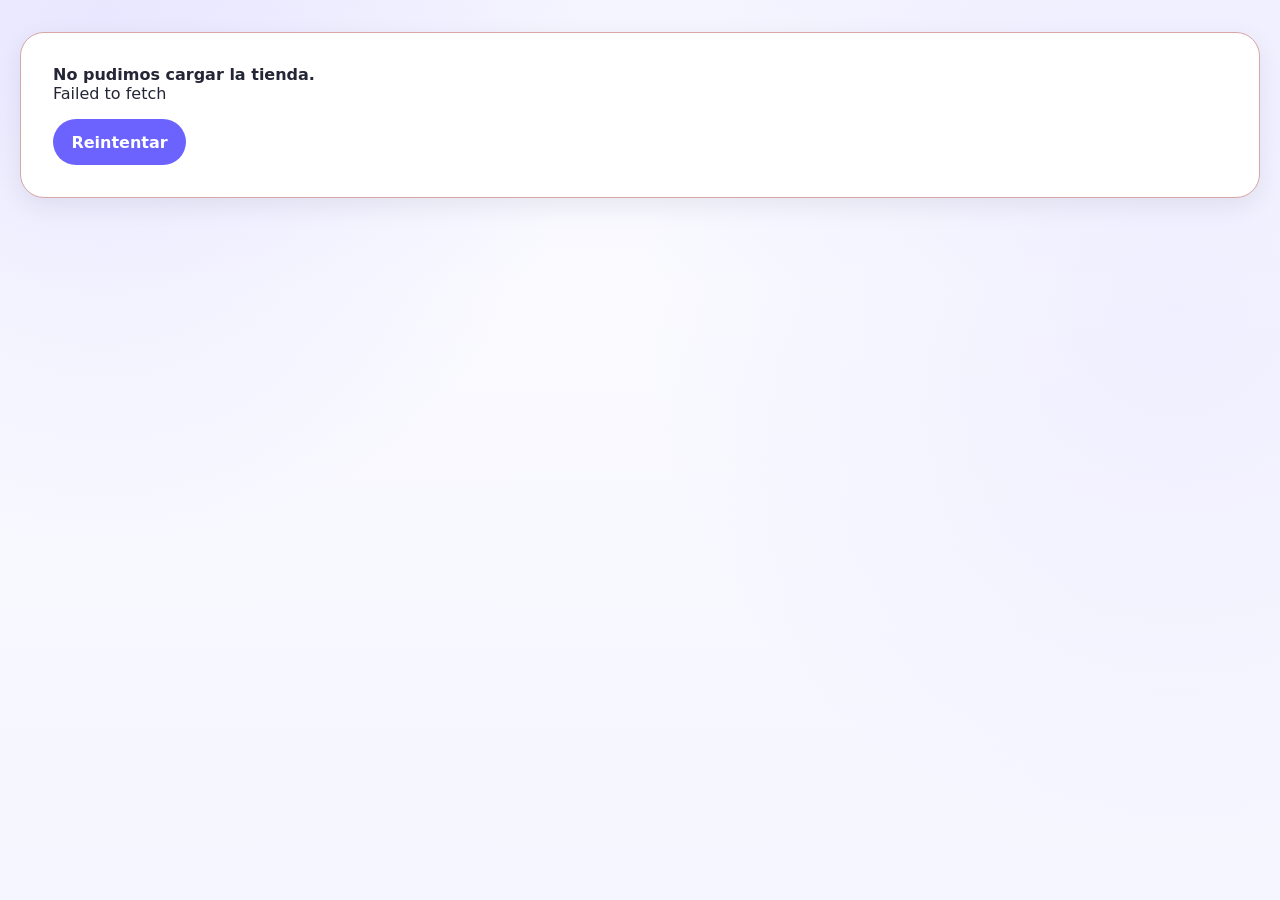
==== commit 688b9077: "feat: recarga de pagina" ====
--- a/index.html
+++ b/index.html
@@ -6,17 +6,18 @@
   <meta name="description" content="Tienda pública de Tres Deseos">
   <title>Tres Deseos</title>
 
-  <link rel="stylesheet" href="/assets/css/reset.css">
-  <link rel="stylesheet" href="/assets/css/variables.css">
-  <link rel="stylesheet" href="/assets/css/layout.css">
-  <link rel="stylesheet" href="/assets/css/components.css">
-  <link rel="stylesheet" href="/assets/css/animations.css">
-  <link rel="stylesheet" href="/assets/css/responsive.css">
-  <link rel="stylesheet" href="/assets/css/mobile-menu.css">
+  <link rel="stylesheet" href="./assets/css/reset.css">
+  <link rel="stylesheet" href="./assets/css/variables.css">
+  <link rel="stylesheet" href="./assets/css/layout.css">
+  <link rel="stylesheet" href="./assets/css/components.css">
+  <link rel="stylesheet" href="./assets/css/animations.css">
+  <link rel="stylesheet" href="./assets/css/responsive.css">
+  <link rel="stylesheet" href="./assets/css/mobile-menu.css">
+
 </head>
 <body>
   <noscript>Esta tienda necesita JavaScript para funcionar.</noscript>
   <div id="app" aria-live="polite"></div>
-  <script type="module" src="/assets/js/app.js"></script>
+  <script type="module" src="./assets/js/app.js"></script>
 </body>
 </html>
--- a/assets/css/components.css
+++ b/assets/css/components.css
@@ -654,11 +654,14 @@
 
 .kit-components-list {
   display: grid;
+  grid-template-columns: repeat(auto-fill, minmax(min(220px, 100%), 1fr));
   gap: 1rem;
+  align-items: stretch;
 }
 
 .kit-component-row {
   position: relative;
+  min-width: 0;
 }
 
 .kit-component-quantity {
@@ -676,7 +679,24 @@
 }
 
 .kit-component-card .product-card {
-  max-width: 420px;
+  height: 100%;
+}
+
+.kit-component-card .product-image {
+  min-height: 180px;
+}
+
+.kit-component-card .product-card-body {
+  padding: 0.85rem;
+}
+
+.kit-component-card .product-card h3 {
+  min-height: auto;
+}
+
+.kit-component-card .product-summary {
+  min-height: auto;
+  margin-bottom: 0.7rem;
 }
 
 .compact-kit-grid {
